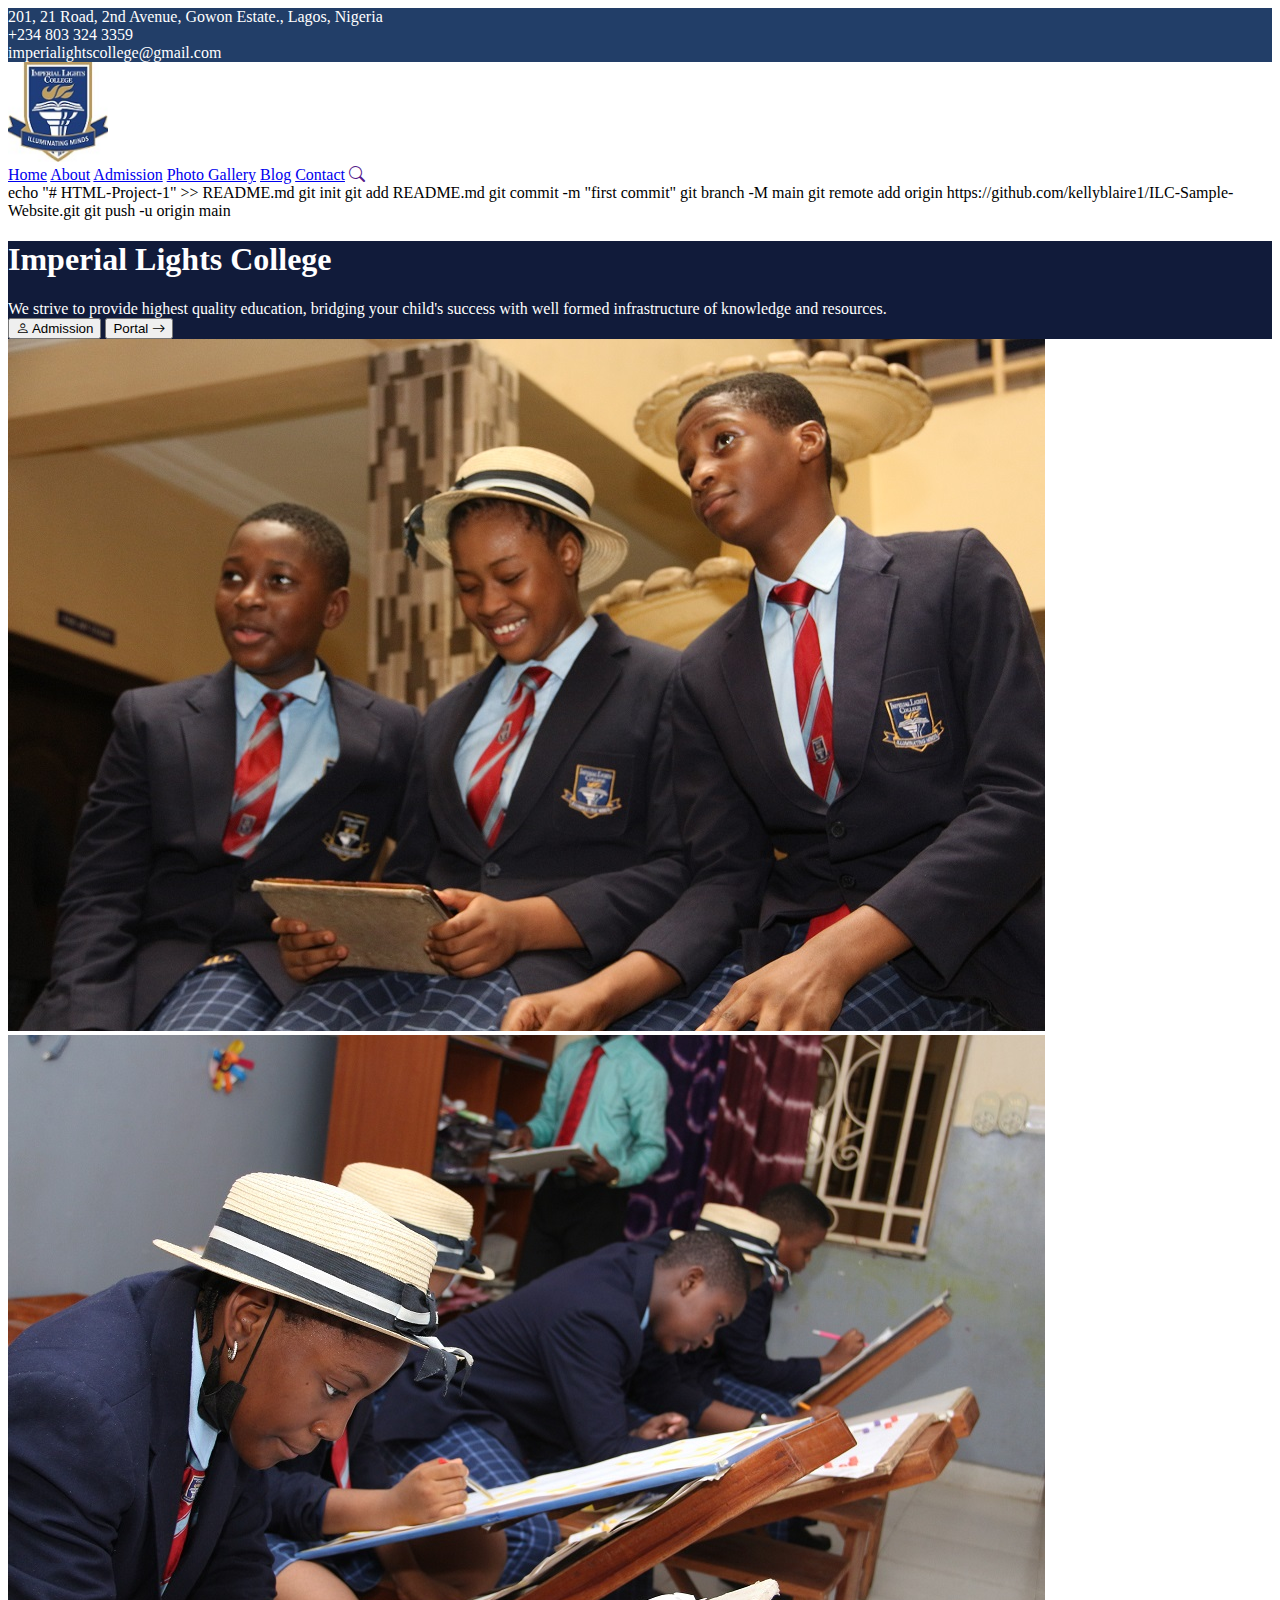
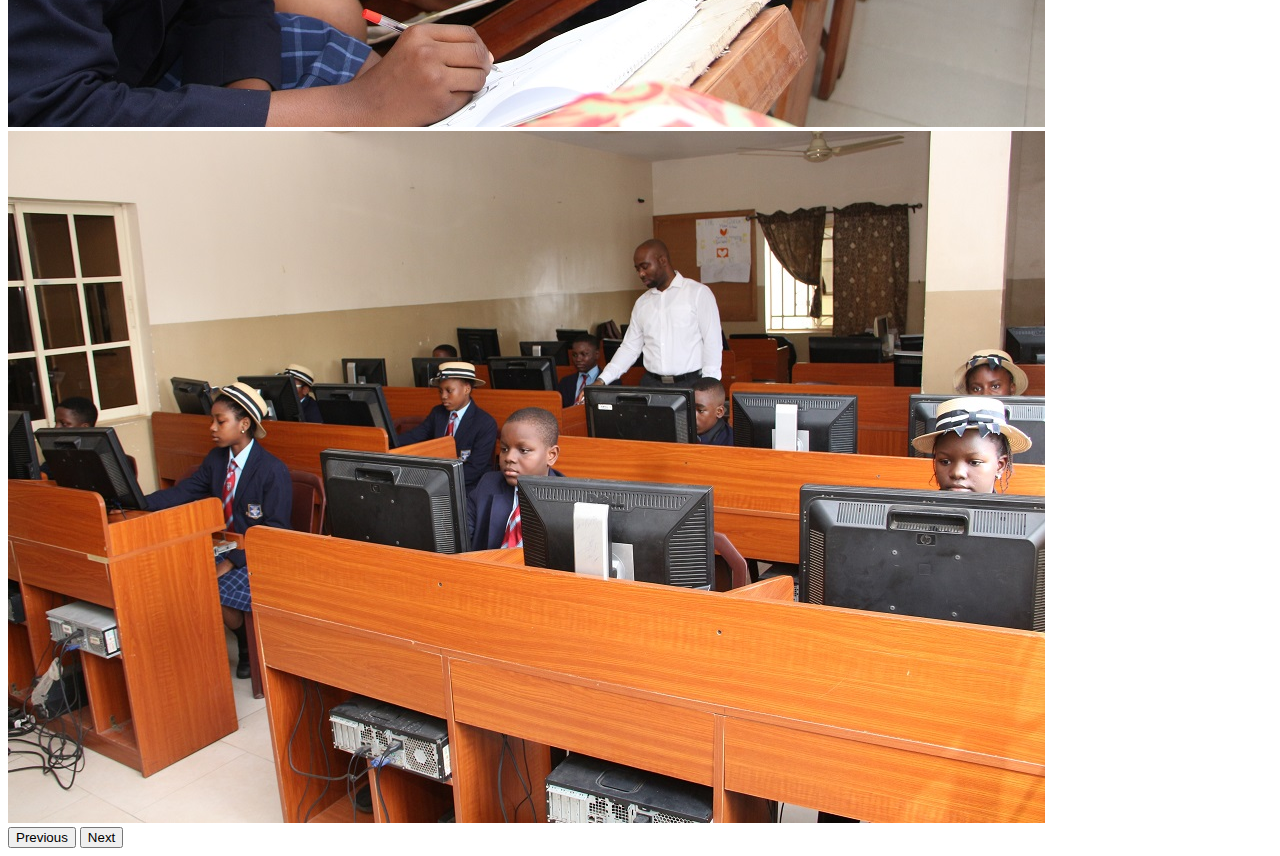
==== index.html @ ea13d026 "first commit" ====
<!doctype html>
<html lang="en">

<head>
    <meta charset="utf-8">
    <meta name="viewport" content="width=device-width, initial-scale=1">
    <title>IMPERIAL LIGHTS COLLEGE - Illuminating Minds</title>
    <link href="https://cdn.jsdelivr.net/npm/bootstrap@5.3.5/dist/css/bootstrap.min.css" rel="stylesheet"
        integrity="sha384-SgOJa3DmI69IUzQ2PVdRZhwQ+dy64/BUtbMJw1MZ8t5HZApcHrRKUc4W0kG879m7" crossorigin="anonymous">

    <link rel="preconnect" href="https://fonts.googleapis.com">
    <link rel="preconnect" href="https://fonts.gstatic.com" crossorigin>
    <link
        href="https://fonts.googleapis.com/css2?family=Poppins:ital,wght@0,100;0,200;0,300;0,400;0,500;0,600;0,700;0,800;0,900;1,100;1,200;1,300;1,400;1,500;1,600;1,700;1,800;1,900&display=swap"
        rel="stylesheet">
    <link rel="stylesheet" href="css/style.css">
    <link rel="stylesheet" href="https://cdn.jsdelivr.net/npm/bootstrap-icons@1.11.3/font/bootstrap-icons.min.css">
</head>

<body>

    <!-- Top bar -->
    <div class="container-fluid py-1" style="background-color: #223e68; color: #fff;">
        <div class="container">
            <div class="d-flex flex-row gap-3 justify-content-between">
                <div>201, 21 Road, 2nd Avenue, Gowon Estate., Lagos, Nigeria</div>
                <div>+234 803 324 3359</div>
                <div>imperialightscollege@gmail.com</div>
            </div>
        </div>
    </div>

    <!-- Navigation Bar -->
    <nav class="navbar border-bottom">
        <div class="container py-0">
            <a class="navbar-brand py-0" href="#">
                <img src="images/SITE-LOGO.jpg" alt="Imperial Logo" height="100">
            </a>

            <div class="d-flex flex-row gap-4 align-items-center py-2">
                <a href="index.html" class="nav-link">Home</a>
                <a href="index.html" class="nav-link">About</a>
                <a href="index.html" class="nav-link">Admission</a>
                <a href="index.html" class="nav-link">Photo Gallery</a>
                <a href="index.html" class="nav-link">Blog</a>
                <a href="index.html" class="nav-link">Contact</a>
                <a href=""><i class="bi bi-search lead"></i></a>
            </div>
        </div>
    </nav>

    <!-- Hero -->

    echo "# HTML-Project-1" >> README.md
    git init
    git add README.md
    git commit -m "first commit"
    git branch -M main
    git remote add origin https://github.com/kellyblaire1/ILC-Sample-Website.git
    git push -u origin main

    <div class="container">
        <div class="row g-0">
            <div class="col-lg-6 bg-primary py-3">

                <div class="p-4">

                    <h1 class="text-center display-4 px-5 fw-bold">Imperial Lights College</h1>

                    <div class="lead mb-3">We strive to provide highest quality education, bridging your child's success with well formed infrastructure of knowledge and resources.</div>

                    <div class="d-flex flex-row justify-content-center py-4 gap-3">
                        <button class="btn btn-lg rounded-pill btn-warning"><i class="bi bi-person"></i> Admission</button>
                        <button class="btn btn-lg rounded-pill btn-light">Portal <i class="bi bi-arrow-right"></i></button>
                    </div>
                </div>

            </div>

            <div class="col-lg-6">
                <div id="carouselExample" class="carousel slide" data-bs-ride="carousel">
                    <div class="carousel-inner">
                        <div class="carousel-item active">
                            <img src="images/ILC-2.jpg" class="d-block w-100" alt="...">
                        </div>
                        <div class="carousel-item">
                            <img src="images/ILC-7.jpg" class="d-block w-100" alt="...">
                        </div>
                        <div class="carousel-item">
                            <img src="images/ILC-8.jpg" class="d-block w-100" alt="...">
                        </div>
                    </div>
                    <button class="carousel-control-prev" type="button" data-bs-target="#carouselExample"
                        data-bs-slide="prev">
                        <span class="carousel-control-prev-icon" aria-hidden="true"></span>
                        <span class="visually-hidden">Previous</span>
                    </button>
                    <button class="carousel-control-next" type="button" data-bs-target="#carouselExample"
                        data-bs-slide="next">
                        <span class="carousel-control-next-icon" aria-hidden="true"></span>
                        <span class="visually-hidden">Next</span>
                    </button>
                </div>
            </div>
        </div>
    </div>


    <script src="https://cdn.jsdelivr.net/npm/bootstrap@5.3.5/dist/js/bootstrap.bundle.min.js"
        integrity="sha384-k6d4wzSIapyDyv1kpU366/PK5hCdSbCRGRCMv+eplOQJWyd1fbcAu9OCUj5zNLiq"
        crossorigin="anonymous"></script>
</body>

</html>
---- css/style.css ----
:root {
    --bs-primary: #111b3a!important;
    --bs-warning: #dda741!important;
}

.bg-primary {
    background-color: #111b3a !important;
    color: #fff !important;
}
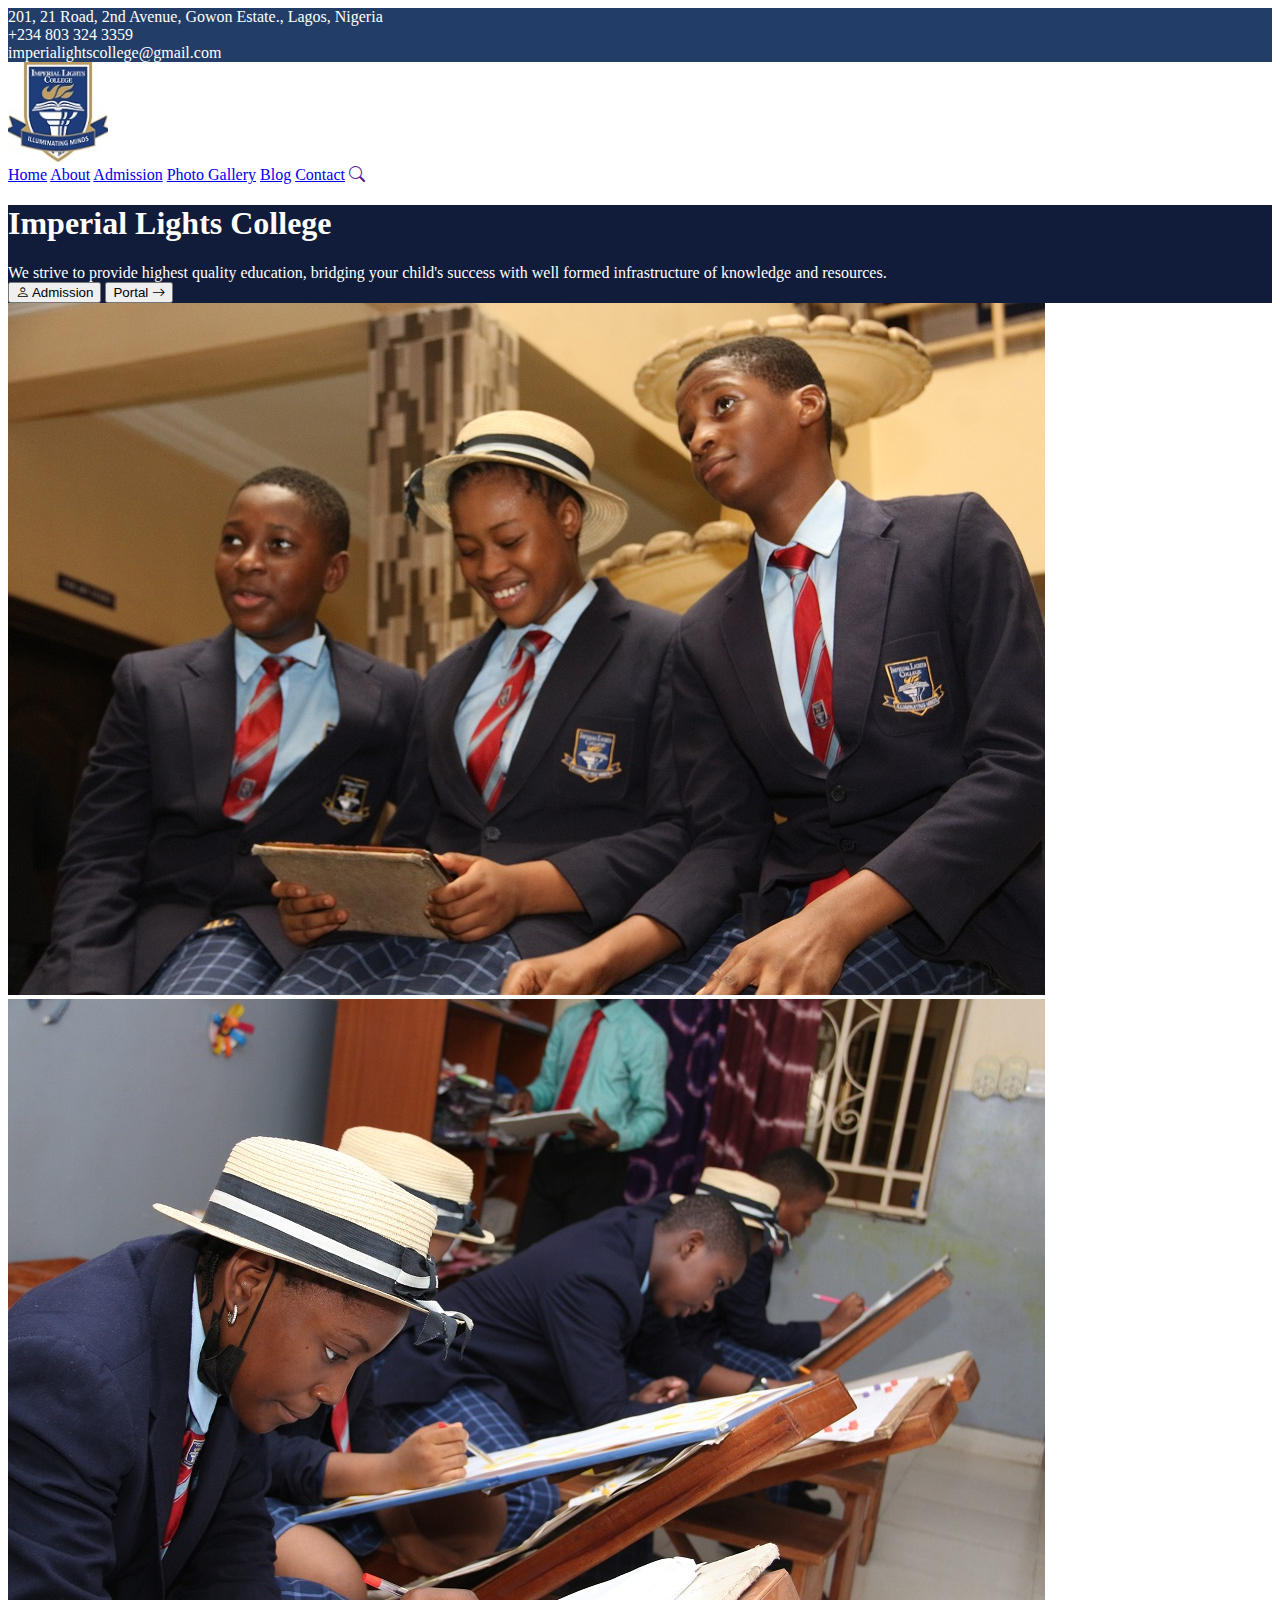
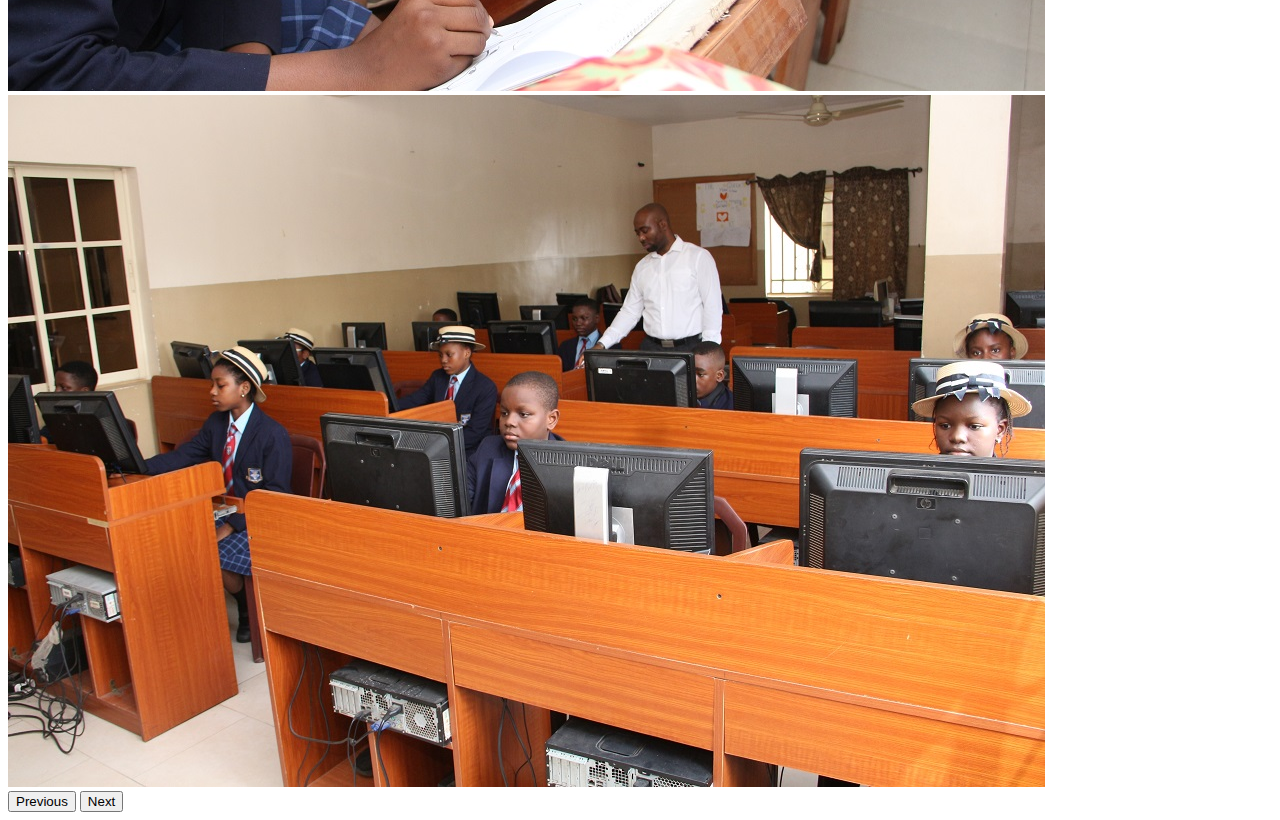
==== commit 88b5e981: "second" ====
--- a/index.html
+++ b/index.html
@@ -50,15 +50,6 @@
     </nav>
 
     <!-- Hero -->
-
-    echo "# HTML-Project-1" >> README.md
-    git init
-    git add README.md
-    git commit -m "first commit"
-    git branch -M main
-    git remote add origin https://github.com/kellyblaire1/ILC-Sample-Website.git
-    git push -u origin main
-
     <div class="container">
         <div class="row g-0">
             <div class="col-lg-6 bg-primary py-3">
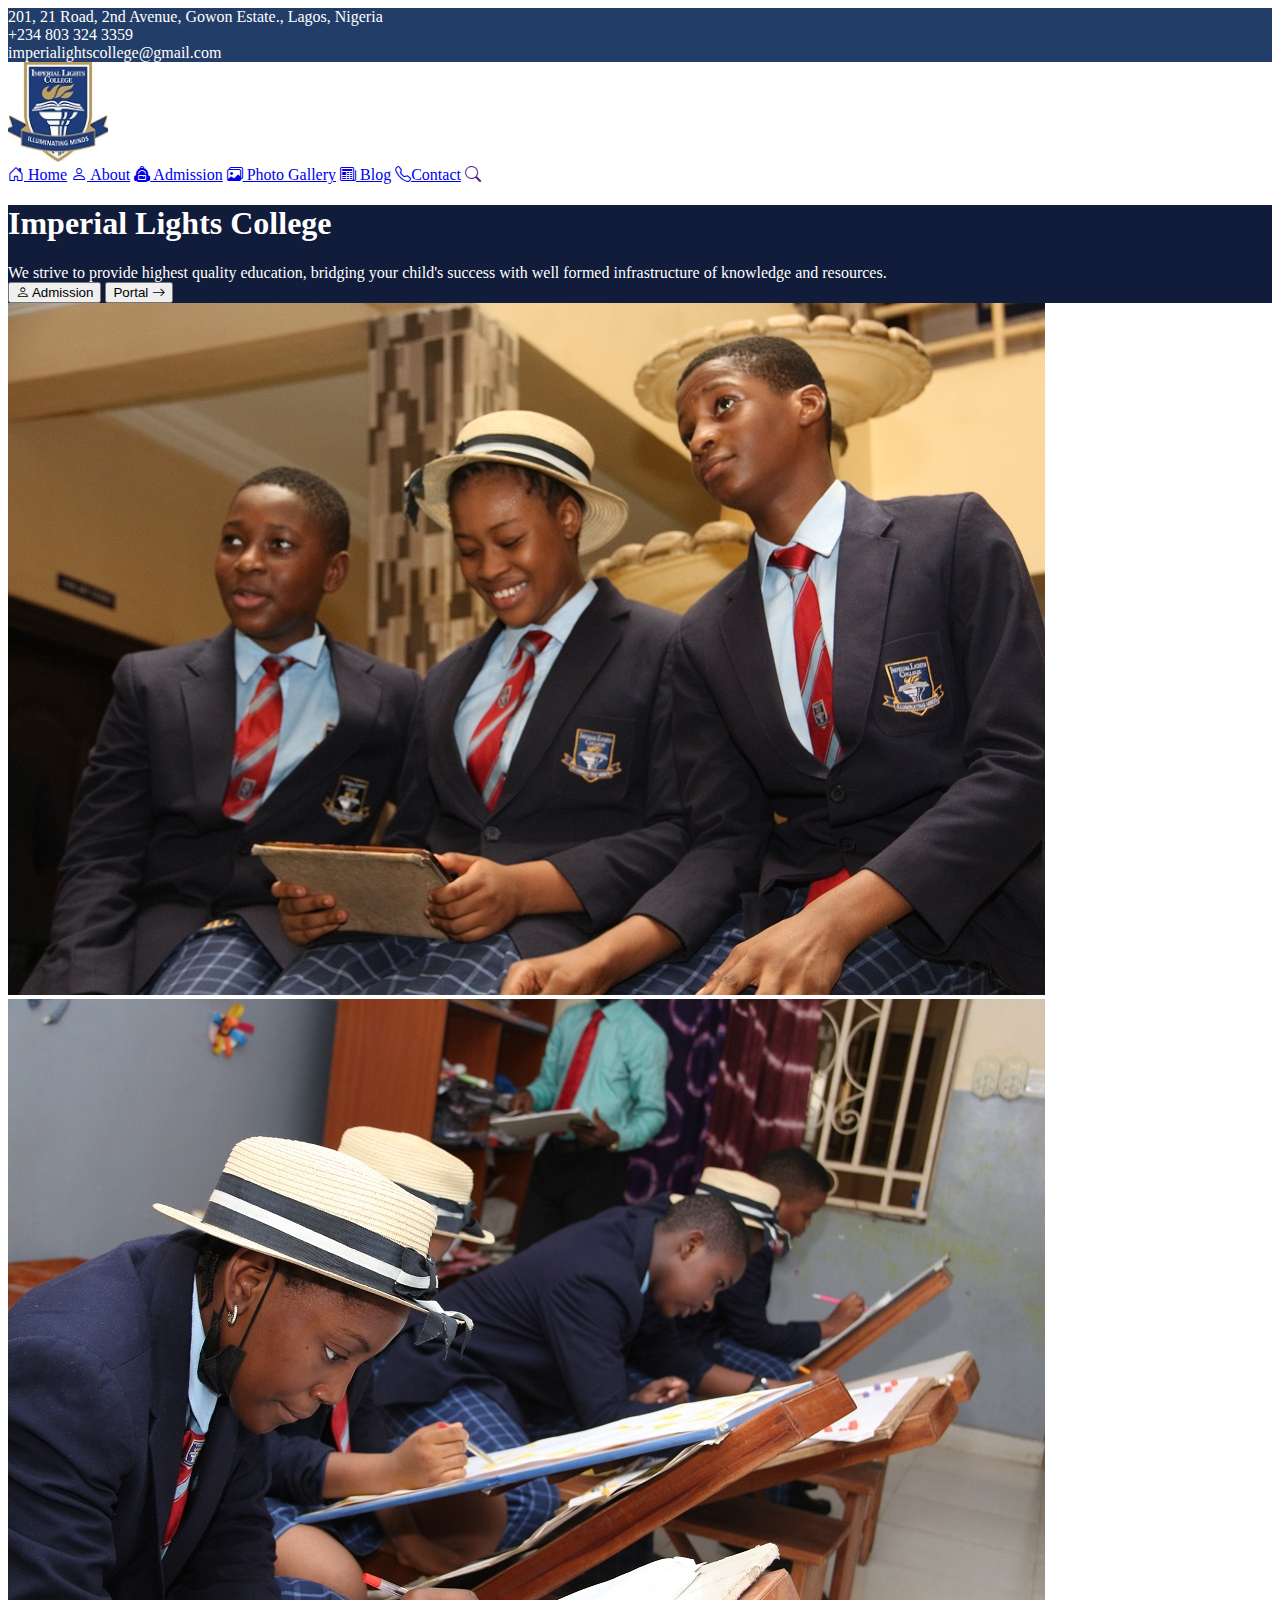
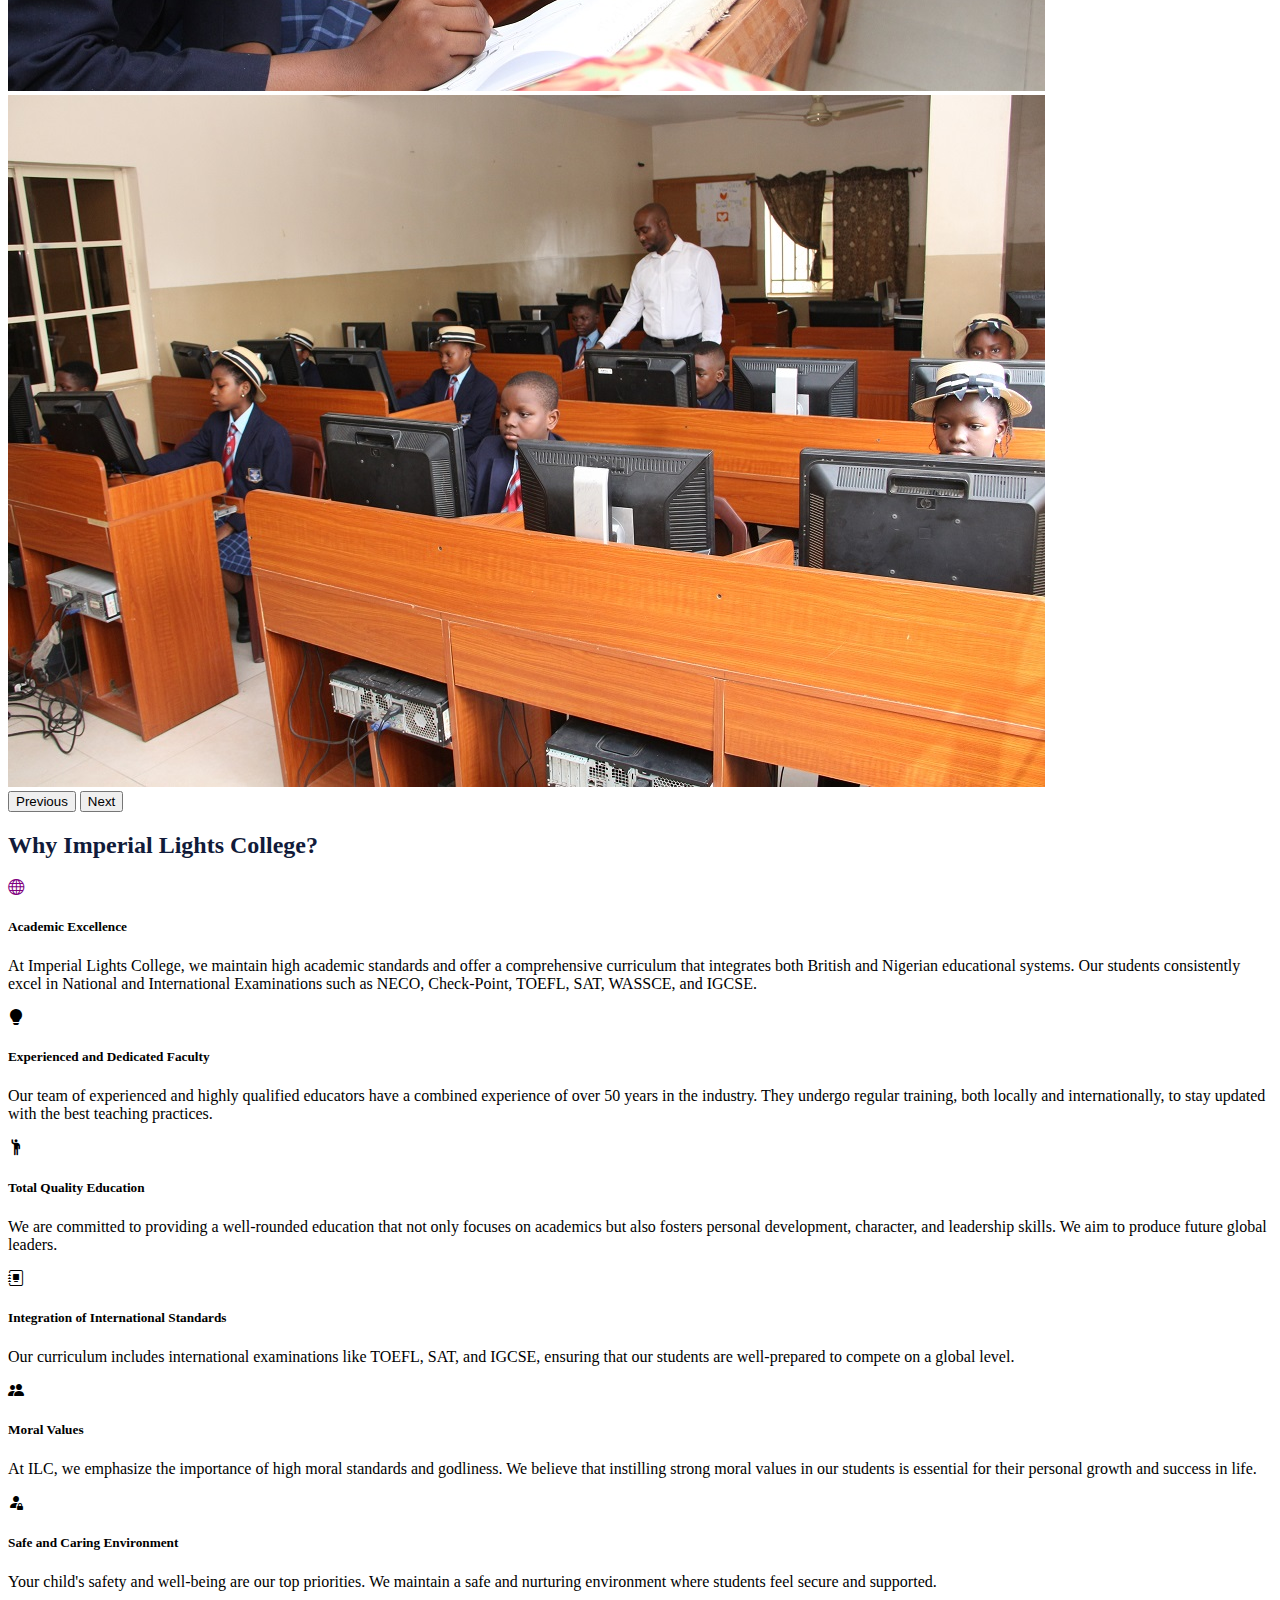
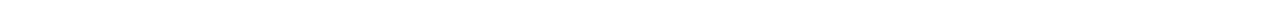
==== commit 63ba89ea: "April 15, 2025" ====
--- a/index.html
+++ b/index.html
@@ -38,12 +38,12 @@
             </a>
 
             <div class="d-flex flex-row gap-4 align-items-center py-2">
-                <a href="index.html" class="nav-link">Home</a>
-                <a href="index.html" class="nav-link">About</a>
-                <a href="index.html" class="nav-link">Admission</a>
-                <a href="index.html" class="nav-link">Photo Gallery</a>
-                <a href="index.html" class="nav-link">Blog</a>
-                <a href="index.html" class="nav-link">Contact</a>
+                <a href="index.html" class="nav-link"><i class="bi bi-house-door"></i> Home</a>
+                <a href="index.html" class="nav-link"><i class="bi bi-person"></i> About</a>
+                <a href="index.html" class="nav-link"><i class="bi bi-backpack2-fill"></i> Admission</a>
+                <a href="index.html" class="nav-link"><i class="bi bi-images"></i> Photo Gallery</a>
+                <a href="index.html" class="nav-link"><i class="bi bi-newspaper"></i> Blog</a>
+                <a href="index.html" class="nav-link"><i class="bi bi-telephone"></i>Contact</a>
                 <a href=""><i class="bi bi-search lead"></i></a>
             </div>
         </div>
@@ -96,6 +96,87 @@
         </div>
     </div>
 
+    <div class="bg-secondary-subtle container p-5 my-3">
+        
+        <h2 class="fw-bold text-primary text-center">Why Imperial Lights College?</h2>
+
+        <div class="row">
+            <!-- Column 1 Row 1 -->
+            <div class="col-lg-4">
+                <div class="d-flex gap-3">
+                    <i class="bi bi-globe display-5" style="color: purple;"></i>
+
+                    <div>
+                        <h5>Academic Excellence</h5>
+                        <p>At Imperial Lights College, we maintain high academic standards and offer a comprehensive curriculum that integrates both British and Nigerian educational systems. Our students consistently excel in National and International Examinations such as NECO, Check-Point, TOEFL, SAT, WASSCE, and IGCSE.</p>
+                    </div>
+                </div>
+            </div>
+
+
+            <!-- Column 2 Row 1 -->
+            <div class="col-lg-4">
+                <div class="d-flex gap-3">
+                    <i class="bi bi-lightbulb-fill display-5 text-warning"></i>
+
+                    <div>
+                        <h5>Experienced and Dedicated Faculty</h5>
+                        <p>Our team of experienced and highly qualified educators have a combined experience of over 50 years in the industry. They undergo regular training, both locally and internationally, to stay updated with the best teaching practices.</p>
+                    </div>
+                </div>
+            </div>
+
+
+            <!-- Column 3 Row 1 -->
+            <div class="col-lg-4">
+                <div class="d-flex gap-3">
+                    <i class="bi bi-person-raised-hand display-5 text-danger"></i>
+
+                    <div>
+                        <h5>Total Quality Education</h5>
+                        <p>We are committed to providing a well-rounded education that not only focuses on academics but also fosters personal development, character, and leadership skills. We aim to produce future global leaders.</p>
+                    </div>
+                </div>
+            </div>
+
+            <!-- Column 1 Row 2 -->
+            <div class="col-lg-4">
+                <div class="d-flex gap-3">
+                    <i class="bi bi-journal-album display-5 text-warning"></i>
+
+                    <div>
+                        <h5>Integration of International Standards</h5>
+                        <p>Our curriculum includes international examinations like TOEFL, SAT, and IGCSE, ensuring that our students are well-prepared to compete on a global level.</p>
+                    </div>
+                </div>
+            </div>
+
+            <!-- Column 2 Row 2 -->
+            <div class="col-lg-4">
+                <div class="d-flex gap-3">
+                    <i class="bi bi-people-fill display-5 text-warning"></i>
+
+                    <div>
+                        <h5>Moral Values</h5>
+                        <p>At ILC, we emphasize the importance of high moral standards and godliness. We believe that instilling strong moral values in our students is essential for their personal growth and success in life.</p>
+                    </div>
+                </div>
+            </div>
+
+            <!-- Column 3 Row 2 -->
+            <div class="col-lg-4">
+                <div class="d-flex gap-3">
+                    <i class="bi bi-person-fill-lock display-5 text-warning"></i>
+
+                    <div>
+                        <h5>Safe and Caring Environment</h5>
+                        <p>Your child's safety and well-being are our top priorities. We maintain a safe and nurturing environment where students feel secure and supported.</p>
+                    </div>
+                </div>
+            </div>
+        </div>
+    </div>
+
 
     <script src="https://cdn.jsdelivr.net/npm/bootstrap@5.3.5/dist/js/bootstrap.bundle.min.js"
         integrity="sha384-k6d4wzSIapyDyv1kpU366/PK5hCdSbCRGRCMv+eplOQJWyd1fbcAu9OCUj5zNLiq"
--- a/css/style.css
+++ b/css/style.css
@@ -6,4 +6,8 @@
 .bg-primary {
     background-color: #111b3a !important;
     color: #fff !important;
+}
+
+.text-primary {
+    color: #111b3a !important;
 }